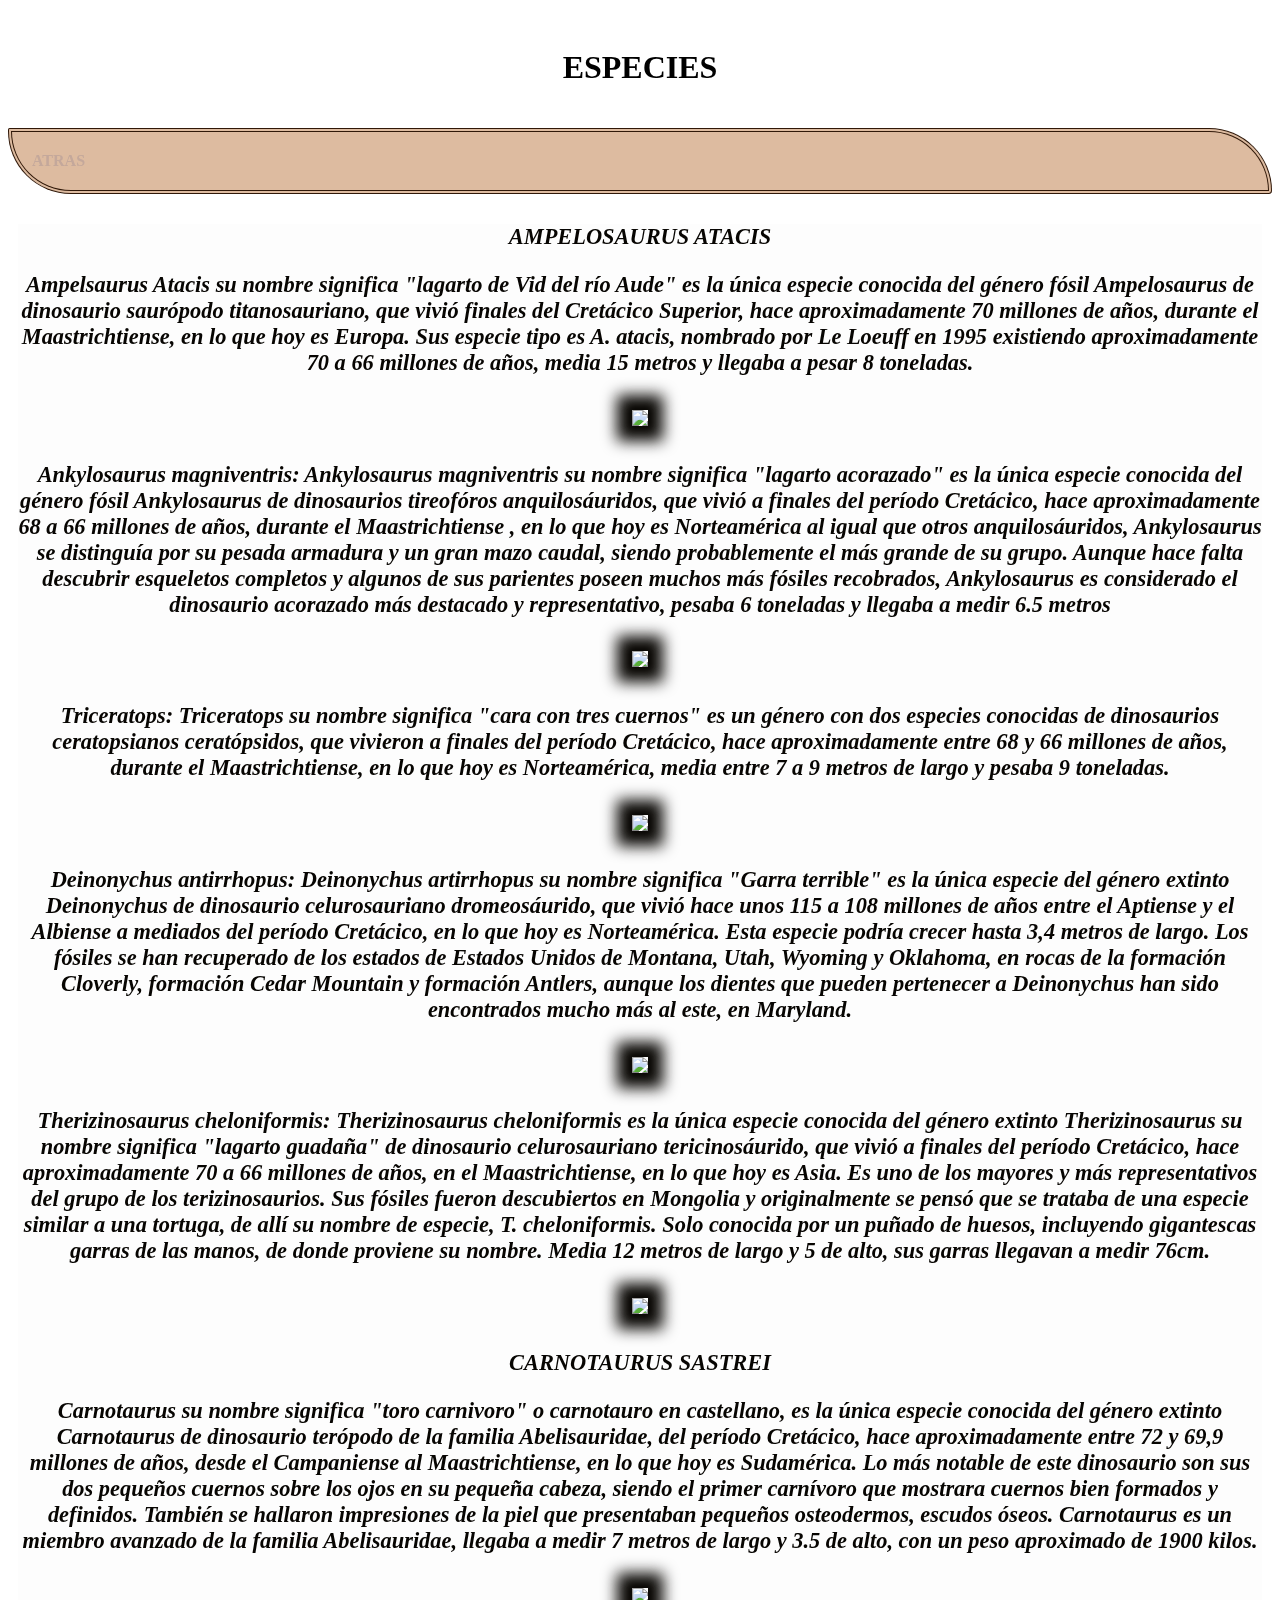
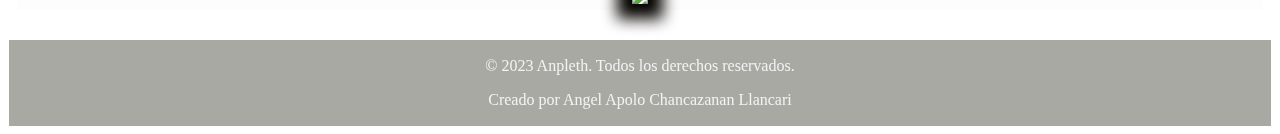
==== especies.html @ 017784ec "Add files via upload" ====
<!DOCTYPE html>
<html lang="es">
<head>
    <meta charset="UTF-8">
    <meta http-equiv="X-UA-Compatible" content="IE=edge">
    <meta name="viewport" content="width=device-width, initial-scale=1.0">
    <title>ESPECIES</title>
    <link rel="stylesheet" href="especies.css">
    <link rel="icon" href="https://pbs.twimg.com/media/EPqX0n7WAAU15-W.png">


    <header>
        <h1 class="d1">ESPECIES</h1>
        </header>
    <nav class="">
        <a href="index.html">ATRAS</a>
        <a href="especies.html"></a>
        </nav>
        
        <main class="text"> 
            
            <h4>
                
                <p>AMPELOSAURUS ATACIS</p>
            Ampelsaurus Atacis su nombre significa "lagarto de Vid del río Aude" es la única especie conocida del género fósil Ampelosaurus de dinosaurio
            saurópodo titanosauriano, que vivió finales del Cretácico Superior, hace aproximadamente 70 millones de años, 
            durante el Maastrichtiense, en lo que hoy es Europa. Sus especie tipo es A. atacis, nombrado por Le Loeuff en 1995
            existiendo aproximadamente 70 a 66 millones de años, media 15 metros y llegaba a pesar 8 toneladas.</h4>
            <img class="dino" src="https://images-cdn.bridgemanimages.com/api/1.0/image/600wm.PIX.99443640.7055475/4631320.jpg">
            <h4>Ankylosaurus magniventris:
                Ankylosaurus magniventris su nombre significa "lagarto acorazado" es la única especie conocida del género fósil Ankylosaurus de dinosaurios 
                tireofóros anquilosáuridos, que vivió a finales del período Cretácico, hace aproximadamente 68 a 66 millones de años, durante el Maastrichtiense
                , en lo que hoy es Norteamérica al igual que otros anquilosáuridos, Ankylosaurus se distinguía por su pesada armadura y un gran mazo caudal,
                siendo probablemente el más grande de su grupo. Aunque hace falta descubrir esqueletos completos y algunos de sus parientes poseen muchos más
                fósiles recobrados, Ankylosaurus es considerado el dinosaurio acorazado más destacado y representativo, pesaba 6 toneladas y llegaba a medir 6.5 metros
            </h4>
            <img class="dino" src="https://cdn.shopify.com/s/files/1/0266/5817/7121/files/1_9b75ca5a-9dae-4c0f-b69d-4ff03bc60911_1024x1024.png?v=1643029212">
            <h4>Triceratops:
                Triceratops su nombre significa "cara con tres cuernos" es un género con dos especies conocidas de dinosaurios ceratopsianos ceratópsidos, 
                que vivieron a finales del período Cretácico, hace aproximadamente entre 68 y 66 millones de años, 
                durante el Maastrichtiense, en lo que hoy es Norteamérica, media entre 7 a 9 metros de largo y pesaba 9 toneladas.
            </h4>
            <img class="dino" src="https://maxsblogosauruscom.files.wordpress.com/2022/05/trikes-pp.jpeg?w=1200">
            <h4>
                Deinonychus antirrhopus:
                Deinonychus artirrhopus su nombre significa "Garra terrible" es la única especie del género extinto Deinonychus de dinosaurio celurosauriano
                dromeosáurido, que vivió hace unos 115 a 108 millones de años entre el Aptiense y el Albiense a mediados del período Cretácico, en lo que hoy
                es Norteamérica. Esta especie podría crecer hasta 3,4 metros de largo. Los fósiles se han recuperado de los estados de Estados Unidos de Montana, 
                Utah, Wyoming y Oklahoma, en rocas de la formación Cloverly, formación 
                Cedar Mountain y formación Antlers, aunque los dientes que pueden pertenecer a Deinonychus han sido encontrados mucho más al este, en Maryland.
            </h4>
            <img class="dino" src="https://pbs.twimg.com/media/EEsOu5VXoAMpIUc.jpg:large">
            <h4>
                Therizinosaurus cheloniformis:
                Therizinosaurus cheloniformis es la única especie conocida del género extinto Therizinosaurus su nombre significa "lagarto guadaña" de dinosaurio celurosauriano
                tericinosáurido, que vivió a finales del período Cretácico, hace aproximadamente 70 a 66 millones de años, en el Maastrichtiense, en lo que 
                hoy es Asia. Es uno de los mayores y más representativos del grupo de los terizinosaurios. Sus fósiles fueron descubiertos en Mongolia y 
                originalmente se pensó que se trataba de una especie similar a una tortuga, de allí 
                su nombre de especie, T. cheloniformis. Solo conocida por un puñado de huesos, incluyendo gigantescas garras de las manos, de donde proviene su nombre.
                Media 12 metros de largo y 5 de alto, sus garras llegavan a medir 76cm.
            </h4>
            <img class="dino" src="https://e1.pxfuel.com/desktop-wallpaper/288/66/desktop-wallpaper-therizinosaurus.jpg">
            <h4>
                <p class="d2">CARNOTAURUS SASTREI</p>
                Carnotaurus su nombre significa "toro carnivoro" o carnotauro en castellano, es la única especie conocida del género extinto Carnotaurus de dinosaurio 
                terópodo de la familia Abelisauridae, del período Cretácico, hace aproximadamente entre 72 y 69,9 millones de años, desde el Campaniense al Maastrichtiense, en 
                lo que hoy es Sudamérica. Lo más notable de este dinosaurio son sus dos pequeños cuernos sobre los ojos en su pequeña cabeza, siendo el primer carnívoro que 
                mostrara cuernos bien formados y definidos. También se hallaron impresiones de la piel que presentaban pequeños osteodermos, escudos óseos. Carnotaurus es un 
                miembro avanzado de la familia 
                Abelisauridae, llegaba a medir 7 metros de largo y 3.5 de alto, con un peso aproximado de 1900 kilos.
            </h4>
            <img class="dino" src="https://encrypted-tbn0.gstatic.com/images?q=tbn:ANd9GcQiuEY83bb8vMbkgCkvbRTSXU95N5TcD_Gsyw&usqp=CAU">
            <h4>

            </h4>




        
        </main>
        
        
            <footer>
                
                <p class="text-center">&copy; 2023 Anpleth. Todos los derechos reservados.</p>
                <p class="text-center"> Creado por Angel Apolo Chancazanan Llancari</p>
            
        
            
            
        </footer>
</head>
</body>
---- especies.css ----
body{
  background-image: url(https://w.forfun.com/fetch/20/20e836d4e305b257181cc6fbbc497b1c.jpeg);
  opacity: ;
  background-repeat: no-repeat;
  background-size: cover;
  backdrop-filter: blur(3px);
    
    

}
.d1{font-family: Goudy Stout;
    text-align: center;
    height: ;
    margin: ;

      animation: animacionTexto 1s infinite;
    }
    
    @keyframes animacionTexto {
      10% {
        transform: scale(1);
        color: rgb(58, 20, 20);
      }
      10% {
        transform: scale(0.99);
        color: rgb(59, 65, 37);
      }
      12% {
        transform: scale(1);
        color: rgb(85, 45, 26);
      }
    }
    .d2  {animation: animacionTexto 6s infinite;}

@keyframes animacionTexto {
  10% {
    transform: scale(1);
    color: rgb(34, 14, 14);
  }
  10% {
    transform: scale(0.99);
    color: rgb(14, 17, 5);
  }
  12% {
    transform: scale(1);
    color: rgb(41, 18, 7);
  }
}

  header {
    padding: 20px;
    text-align: center;
    opacity: ;
    background:linear-gradient (rgba (109, 29, 9, 100)); 
    margin: 0px;
    justify-content: space-between;
    background-image: url(https://www.xtrafondos.com/descargar.php?id=2925&resolucion=2560x1440);
    background-repeat: no-repeat;
    ;
  }
  .f2{
    position: sticky;
    
  }
    .dino{
    width: 600px;
    text-align: center;
    box-shadow: 0px 0px 15px 15px ;
    -webkit-box-shadow: 0px 0px 15px 15px ;
    transition: 0.5;
    object-fit: cover;
    overflow: hidden;
    
    
  }
  .dino :hover{
    transform: scale(1.9) ;
  }
  
  nav {
    
    border: 10px #301808;
    display: flex;
    justify-content: space-between;
    padding: 20px;
    border-style:double;
    border-width: 4px;
    backdrop-filter: blur(20px); 
    border-radius: 10px 400px 20px 400px
    ;text-align: ;
    background-image: url(https://static.nationalgeographic.es/files/styles/image_3200/public/01-asteroid-nationalgeographic_1570873.jpg?w=1600&h=900); 
    background-color: rgba(170, 84, 18, 0.4);
    
  }

  
  nav a {
    color: #c4a89b;
    font-size: px;
    font-weight: bold;
    text-decoration: none;
    
  }
  
  nav a:hover {
    color: #b9e640;
  }
  
  main{
    background-image: url(https://fondosmil.com/fondo/31240.jpg);
    
    
    background-attachment: fixed;
    background-repeat: no-repeat;
    position: sticky;
    text-decoration-color: rgb(107, 70, 21);
    margin: 10px;
    background-color:  rgba(253, 253, 253, 0.8);
    backdrop-filter: blur(10px);
    opacity: ;
    top:;
  }
  .text{
    color: rgb(7, 5, 2);
    font: oblique bold 140% cursive;
    
    text-align: center;
    
    
    
  }
  
  
  footer {
    background-color: rgba(35, 39, 22, 0.4);
    margin: 1px;
    color: #f3f3f3;
    padding: 1px;
    text-align: center;
  }
  
  .dino {
    transition: transform 0.3s ease; /* Animación suave al aplicar el zoom */
  }
  
  .dino:hover {
    transform: scale(1.2); 
  }
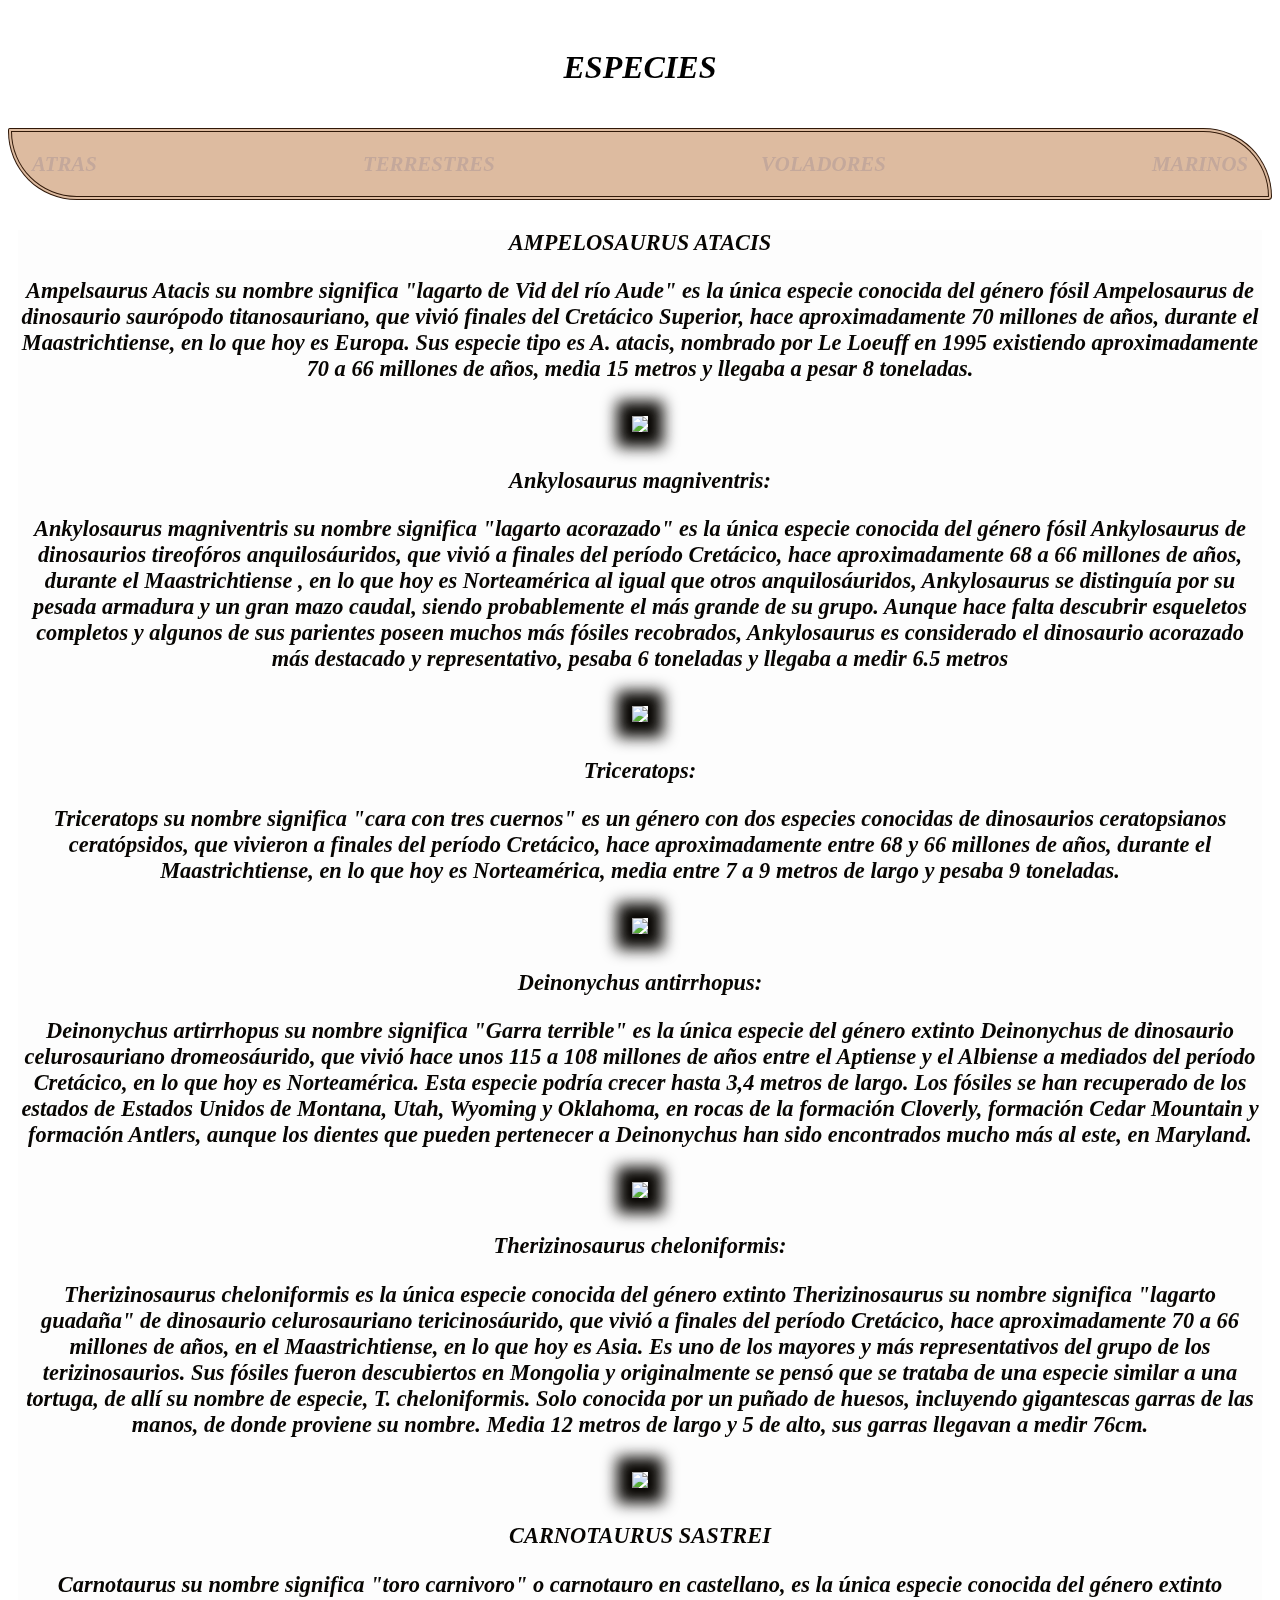
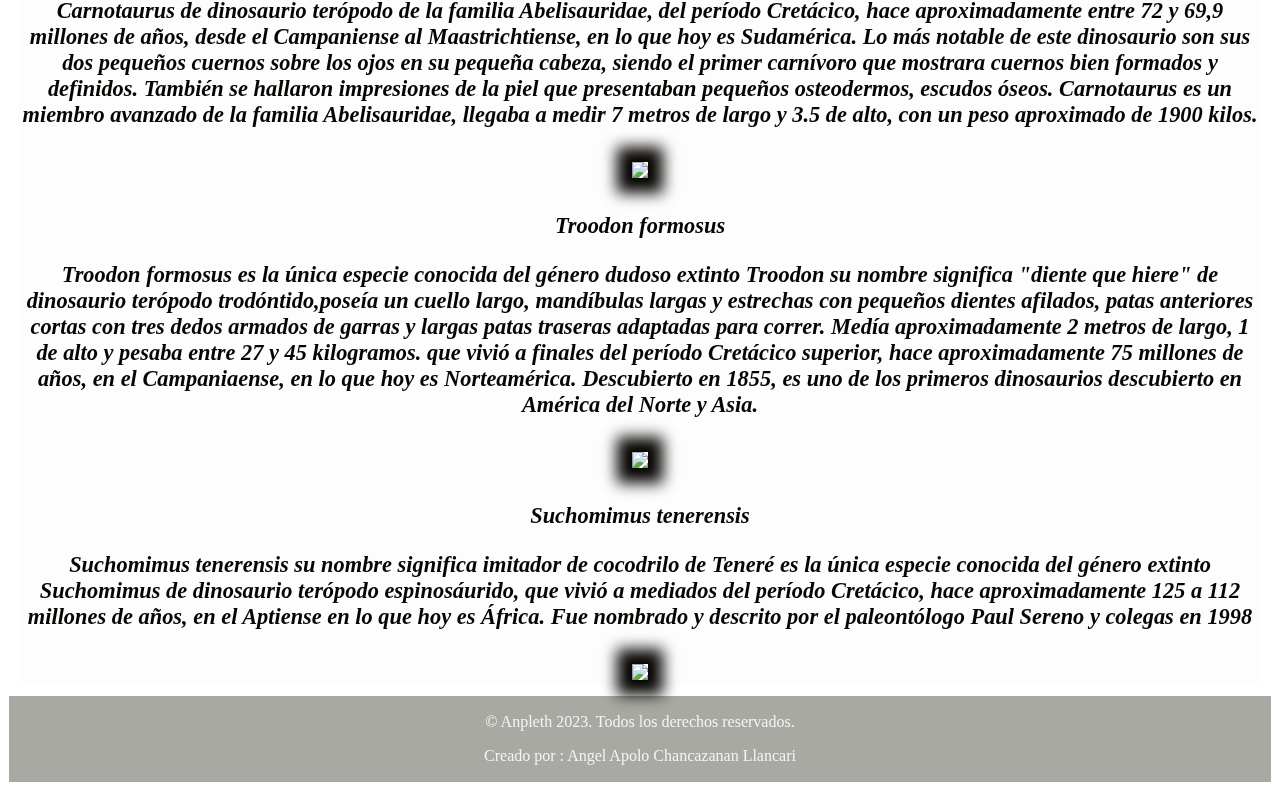
==== commit 4b3f0735: "Update especies.html" ====
--- a/especies.html
+++ b/especies.html
@@ -10,11 +10,15 @@
 
 
     <header>
-        <h1 class="d1">ESPECIES</h1>
+        <h1 class="d2">ESPECIES</h1>
         </header>
-    <nav class="">
-        <a href="index.html">ATRAS</a>
-        <a href="especies.html"></a>
+    <nav class="d1">
+        <a href="inicio.html">ATRAS</a>
+        <a href="especies.html">TERRESTRES</a>      
+        <a href="volares.html">VOLADORES</a>
+        <a href="marinos.html">MARINOS</a>
+
+        
         </nav>
         
         <main class="text"> 
@@ -27,7 +31,7 @@
             durante el Maastrichtiense, en lo que hoy es Europa. Sus especie tipo es A. atacis, nombrado por Le Loeuff en 1995
             existiendo aproximadamente 70 a 66 millones de años, media 15 metros y llegaba a pesar 8 toneladas.</h4>
             <img class="dino" src="https://images-cdn.bridgemanimages.com/api/1.0/image/600wm.PIX.99443640.7055475/4631320.jpg">
-            <h4>Ankylosaurus magniventris:
+            <h4><p>Ankylosaurus magniventris:</p>
                 Ankylosaurus magniventris su nombre significa "lagarto acorazado" es la única especie conocida del género fósil Ankylosaurus de dinosaurios 
                 tireofóros anquilosáuridos, que vivió a finales del período Cretácico, hace aproximadamente 68 a 66 millones de años, durante el Maastrichtiense
                 , en lo que hoy es Norteamérica al igual que otros anquilosáuridos, Ankylosaurus se distinguía por su pesada armadura y un gran mazo caudal,
@@ -35,14 +39,14 @@
                 fósiles recobrados, Ankylosaurus es considerado el dinosaurio acorazado más destacado y representativo, pesaba 6 toneladas y llegaba a medir 6.5 metros
             </h4>
             <img class="dino" src="https://cdn.shopify.com/s/files/1/0266/5817/7121/files/1_9b75ca5a-9dae-4c0f-b69d-4ff03bc60911_1024x1024.png?v=1643029212">
-            <h4>Triceratops:
+            <h4><p>Triceratops:</p>
                 Triceratops su nombre significa "cara con tres cuernos" es un género con dos especies conocidas de dinosaurios ceratopsianos ceratópsidos, 
                 que vivieron a finales del período Cretácico, hace aproximadamente entre 68 y 66 millones de años, 
                 durante el Maastrichtiense, en lo que hoy es Norteamérica, media entre 7 a 9 metros de largo y pesaba 9 toneladas.
             </h4>
             <img class="dino" src="https://maxsblogosauruscom.files.wordpress.com/2022/05/trikes-pp.jpeg?w=1200">
             <h4>
-                Deinonychus antirrhopus:
+                <p>Deinonychus antirrhopus:</p>
                 Deinonychus artirrhopus su nombre significa "Garra terrible" es la única especie del género extinto Deinonychus de dinosaurio celurosauriano
                 dromeosáurido, que vivió hace unos 115 a 108 millones de años entre el Aptiense y el Albiense a mediados del período Cretácico, en lo que hoy
                 es Norteamérica. Esta especie podría crecer hasta 3,4 metros de largo. Los fósiles se han recuperado de los estados de Estados Unidos de Montana, 
@@ -51,7 +55,7 @@
             </h4>
             <img class="dino" src="https://pbs.twimg.com/media/EEsOu5VXoAMpIUc.jpg:large">
             <h4>
-                Therizinosaurus cheloniformis:
+                <p>Therizinosaurus cheloniformis:</p>
                 Therizinosaurus cheloniformis es la única especie conocida del género extinto Therizinosaurus su nombre significa "lagarto guadaña" de dinosaurio celurosauriano
                 tericinosáurido, que vivió a finales del período Cretácico, hace aproximadamente 70 a 66 millones de años, en el Maastrichtiense, en lo que 
                 hoy es Asia. Es uno de los mayores y más representativos del grupo de los terizinosaurios. Sus fósiles fueron descubiertos en Mongolia y 
@@ -61,7 +65,7 @@
             </h4>
             <img class="dino" src="https://e1.pxfuel.com/desktop-wallpaper/288/66/desktop-wallpaper-therizinosaurus.jpg">
             <h4>
-                <p class="d2">CARNOTAURUS SASTREI</p>
+                <p>CARNOTAURUS SASTREI</p>
                 Carnotaurus su nombre significa "toro carnivoro" o carnotauro en castellano, es la única especie conocida del género extinto Carnotaurus de dinosaurio 
                 terópodo de la familia Abelisauridae, del período Cretácico, hace aproximadamente entre 72 y 69,9 millones de años, desde el Campaniense al Maastrichtiense, en 
                 lo que hoy es Sudamérica. Lo más notable de este dinosaurio son sus dos pequeños cuernos sobre los ojos en su pequeña cabeza, siendo el primer carnívoro que 
@@ -69,11 +73,27 @@
                 miembro avanzado de la familia 
                 Abelisauridae, llegaba a medir 7 metros de largo y 3.5 de alto, con un peso aproximado de 1900 kilos.
             </h4>
-            <img class="dino" src="https://encrypted-tbn0.gstatic.com/images?q=tbn:ANd9GcQiuEY83bb8vMbkgCkvbRTSXU95N5TcD_Gsyw&usqp=CAU">
+            <img class="dino" src="https://www.utadeo.edu.co/sites/tadeo/files/node/our_media/field_images/captura_de_pantalla_2022-07-20_a_las_5.15.43_p.m.png">
             <h4>
+                <p>Troodon formosus</p>
+                Troodon formosus es la única especie conocida del género dudoso extinto Troodon su nombre significa "diente que hiere"
+                de dinosaurio terópodo trodóntido,poseía un cuello largo, mandíbulas largas y estrechas con pequeños dientes afilados, 
+                patas anteriores cortas con tres dedos armados de garras y largas patas traseras adaptadas para correr. 
+                Medía aproximadamente 2 metros de largo, 1 de alto y pesaba entre 27 y 45 kilogramos. que vivió a finales del período 
+                Cretácico superior, hace aproximadamente 
+                75 millones de años, en el Campaniaense, 
+                en lo que hoy es Norteamérica. Descubierto en 1855, es uno de los primeros dinosaurios descubierto en América del Norte y Asia. 
+                </h4>
+                <img class="dino" src="https://arkforum.de/core/attachment/9848-20161218195046-1-jpg/">
 
-            </h4>
-
+            
+            <h4>
+                <p>Suchomimus tenerensis</p>
+                Suchomimus tenerensis su nombre significa imitador de cocodrilo de Teneré es la única especie conocida del género extinto Suchomimus 
+                de dinosaurio terópodo espinosáurido, que vivió a mediados del período Cretácico, hace aproximadamente 125 a 112 millones de años,
+                en el Aptiense
+                en lo que hoy es África. Fue nombrado y descrito por el paleontólogo Paul Sereno y colegas en 1998 </h4>
+                <img class="dino" src="https://upload.wikimedia.org/wikipedia/commons/c/c4/Suchomimus_Pair_Reconstruction.jpg">
 
 
 
@@ -83,8 +103,9 @@
         
             <footer>
                 
-                <p class="text-center">&copy; 2023 Anpleth. Todos los derechos reservados.</p>
-                <p class="text-center"> Creado por Angel Apolo Chancazanan Llancari</p>
+                <p class="text-center">&copy; Anpleth 2023. Todos los derechos reservados.</p>
+    
+    <p class="text-center">Creado por : Angel Apolo Chancazanan Llancari </p>
             
         
             
@@ -93,4 +114,4 @@
 </head>
 </body>
             
-        +        
--- a/especies.css
+++ b/especies.css
@@ -8,22 +8,23 @@
     
 
 }
-.d1{font-family: Goudy Stout;
-    text-align: center;
-    height: ;
-    margin: ;
+.d1{font: oblique bold 130% Verdana;
+  text-align: center;
+  height: ;
+  margin: ;
+  
 
-      animation: animacionTexto 1s infinite;
+      animation: animacionTexto 5s infinite;
     }
     
     @keyframes animacionTexto {
       10% {
         transform: scale(1);
-        color: rgb(58, 20, 20);
+        color: rgb(70, 3, 3);
       }
       10% {
         transform: scale(0.99);
-        color: rgb(59, 65, 37);
+        color: rgb(74, 94, 2);
       }
       12% {
         transform: scale(1);
@@ -31,19 +32,23 @@
       }
     }
     .d2  {animation: animacionTexto 6s infinite;}
+    .d2{font: oblique bold 200% Verdana;
+      text-align: center;
+      height: ;
+      margin: ;}
 
 @keyframes animacionTexto {
   10% {
-    transform: scale(1);
-    color: rgb(34, 14, 14);
+    transform: scale(1.2);
+    color: rgb(48, 53, 7);
   }
   10% {
-    transform: scale(0.99);
-    color: rgb(14, 17, 5);
+    transform: scale(1.1);
+    color: rgb(172, 0, 0);
   }
   12% {
-    transform: scale(1);
-    color: rgb(41, 18, 7);
+    transform: scale(1.0);
+    color: rgb(29, 10, 2);
   }
 }
 
@@ -152,3 +157,10 @@
   
   
   
+
+  
+  
+  
+  
+  
+  
